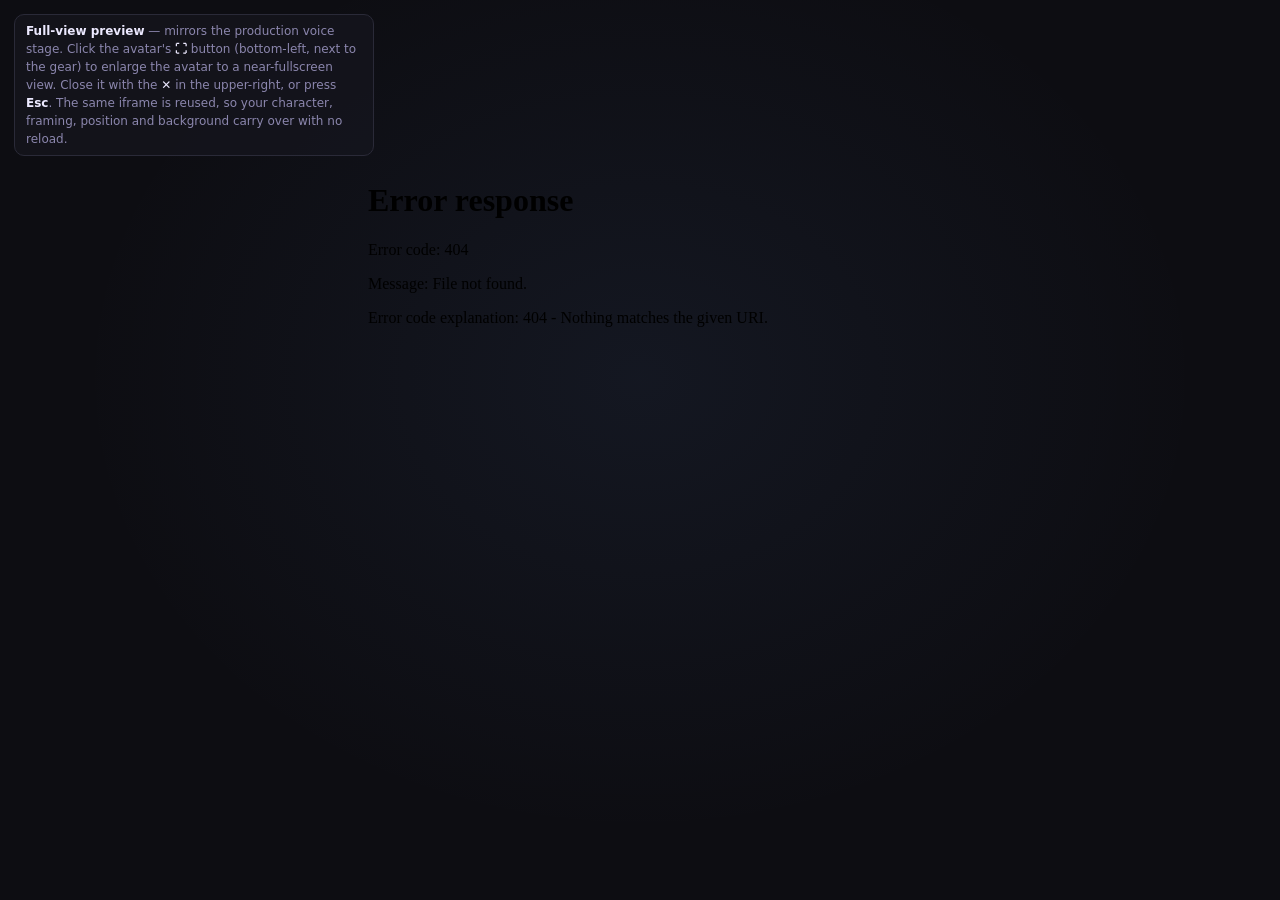
==== web/public/avatar-full-preview.html @ 0a576bc6 "avatar: enlarge-to-near-fullscreen toggle (⛶ to open, ✕ / Esc to close) The voice stage's avatar now" ====
<!doctype html>
<html lang="en">
<head>
<meta charset="utf-8">
<meta name="viewport" content="width=device-width, initial-scale=1">
<title>Avatar Lab — full-view preview (voice-stage host)</title>
<style>
:root{
  --canvas:#0d0d12; --surface:#16161f; --line:#2a2a38; --fg:#ece9ff; --fg-muted:#8b86ad;
  --accent:#ff6b9d;
}
*{box-sizing:border-box}
html,body{height:100%;margin:0}
body{font-family:"M PLUS Rounded 1c","Nunito",ui-rounded,"Segoe UI",system-ui,sans-serif;color:var(--fg);background:var(--canvas);overflow:hidden}

/* Mimic the voice stage: a dark panel with the avatar in a square slot, centred. */
.stage{position:relative;width:100%;height:100%;
  background:radial-gradient(ellipse at 50% 42%, rgba(111,158,238,.07), transparent 62%), var(--canvas);}
.presence{position:absolute;left:50%;top:49%;transform:translate(-50%,-50%);
  width:min(92%,560px);max-width:92%;display:flex;flex-direction:column;align-items:center;
  transition:all .6s cubic-bezier(.22,1,.36,1);}
.avatar{width:100%;line-height:0;transition:width .6s cubic-bezier(.22,1,.36,1)}
.avatar iframe{display:block;width:100%;aspect-ratio:1;height:auto;border:0;background:transparent}
/* Near-fullscreen: the slot grows to a centred near-viewport panel. */
.stage.is-full .presence{left:0;top:0;transform:none;width:calc(100% - 24px);
  height:calc(100% - 24px);max-width:calc(100% - 24px);padding:14px;
  display:flex;align-items:center;justify-content:center;
  background:color-mix(in srgb, var(--surface) 55%, transparent);
  border:1px solid var(--line);border-radius:24px;backdrop-filter:blur(8px);
  box-shadow:0 30px 90px #0007;}
.stage.is-full .avatar{width:100%;height:100%}
.stage.is-full .avatar iframe{aspect-ratio:auto;height:100%}

/* The host's ✕ (upper-right) — mirrors the production voice-stage close button.
   Only visible while the enlarged view is active. The avatar page's own ✕ is hidden
   in this (in-iframe) context, so this is the single close control. */
.close{position:absolute;top:14px;right:14px;z-index:20;width:42px;height:42px;border-radius:50%;
  border:1px solid var(--line);background:var(--surface);color:var(--fg);font-size:18px;line-height:1;
  cursor:pointer;display:grid;place-items:center;box-shadow:0 4px 18px #0006;
  transition:background .2s,transform .2s,opacity .2s;opacity:0;pointer-events:none;}
.close:hover{background:var(--accent);transform:translateY(-2px)}
.stage.is-full .close{opacity:1;pointer-events:auto}

.hint{position:absolute;top:14px;left:14px;z-index:10;font-size:12px;color:var(--fg-muted);
  background:color-mix(in srgb, var(--surface) 70%, transparent);border:1px solid var(--line);
  border-radius:10px;padding:7px 11px;max-width:360px;line-height:1.5;}
.hint b{color:var(--fg)}
</style>
</head>
<body>
  <div class="stage" id="stage">
    <div class="hint">
      <b>Full-view preview</b> — mirrors the production voice stage. Click the avatar's <b>⛶</b> button
      (bottom-left, next to the gear) to enlarge the avatar to a near-fullscreen view. Close it with the
      <b>✕</b> in the upper-right, or press <b>Esc</b>. The same iframe is reused, so your character,
      framing, position and background carry over with no reload.
    </div>
    <div class="presence">
      <div class="avatar"><iframe id="frame" src="/avatar/index.html?embed=1" title="Avatar" allowfullscreen></iframe></div>
    </div>
    <button type="button" class="close" id="closeBtn" title="Return to the small avatar" aria-label="Return to the small avatar">✕</button>
  </div>
<script>
  const stage = document.getElementById("stage");
  const frame = document.getElementById("frame");
  const post = (m) => frame.contentWindow?.postMessage({ avatar: m }, location.origin);
  let full = false;
  function setFull(on) {
    full = on;
    stage.classList.toggle("is-full", on);
    post({ full: on });          // drive the avatar page's enlarged state (its ✕ hides itself in-iframe)
  }
  // The avatar page's own ⛶ asks its host (this window) to enlarge; its ✕ / Esc collapse it.
  window.addEventListener("message", (e) => {
    const req = e.data && e.data.avatarRequest;
    if (!req || typeof req.action !== "string") return;
    if (e.origin !== location.origin && e.origin !== "null") return;
    setFull(req.action === "expand");
  });
  document.getElementById("closeBtn").onclick = () => setFull(false);
  window.addEventListener("keydown", (e) => { if (e.key === "Escape" && full) setFull(false); });
  frame.addEventListener("load", () => post({ full }));
</script>
</body>
</html>
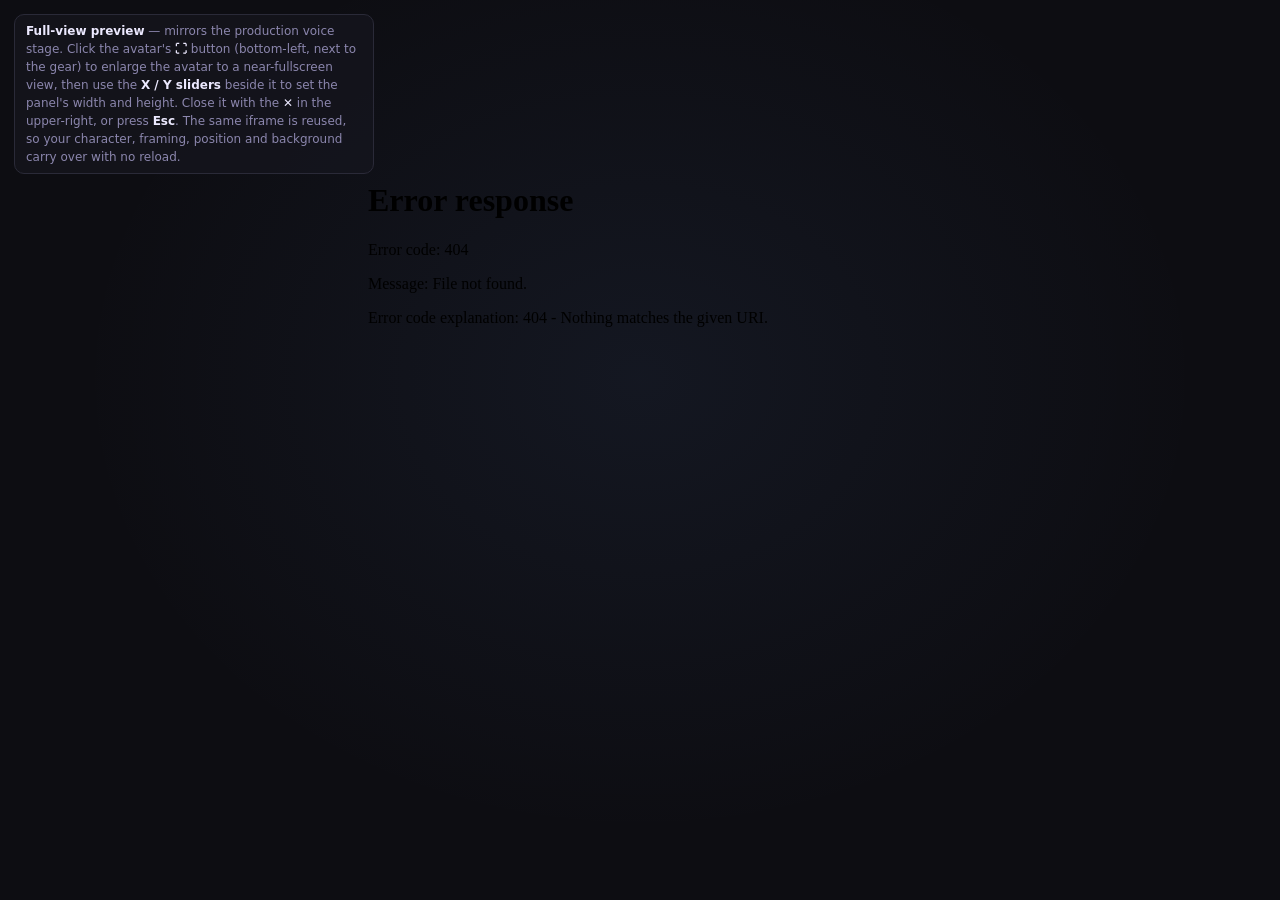
==== commit 477d1c4d: "avatar: X/Y panel-size sliders next to the enlarge button The avatar is an iframe, so it cannot resi" ====
--- a/web/public/avatar-full-preview.html
+++ b/web/public/avatar-full-preview.html
@@ -21,9 +21,14 @@
   transition:all .6s cubic-bezier(.22,1,.36,1);}
 .avatar{width:100%;line-height:0;transition:width .6s cubic-bezier(.22,1,.36,1)}
 .avatar iframe{display:block;width:100%;aspect-ratio:1;height:auto;border:0;background:transparent}
-/* Near-fullscreen: the slot grows to a centred near-viewport panel. */
-.stage.is-full .presence{left:0;top:0;transform:none;width:calc(100% - 24px);
-  height:calc(100% - 24px);max-width:calc(100% - 24px);padding:14px;
+/* Near-fullscreen: the slot grows to a centred panel. --avatar-x / --avatar-y
+   (set by the host from the avatar page's X/Y sliders, 20-100) scale it; 100/100
+   is the original near-fullscreen panel. */
+.stage.is-full .presence{left:0;top:0;transform:none;
+  width:calc((100% - 24px) * var(--avatar-x, 100) / 100);
+  height:calc((100% - 24px) * var(--avatar-y, 100) / 100);
+  max-width:calc((100% - 24px) * var(--avatar-x, 100) / 100);
+  padding:14px;
   display:flex;align-items:center;justify-content:center;
   background:color-mix(in srgb, var(--surface) 55%, transparent);
   border:1px solid var(--line);border-radius:24px;backdrop-filter:blur(8px);
@@ -51,7 +56,8 @@
   <div class="stage" id="stage">
     <div class="hint">
       <b>Full-view preview</b> — mirrors the production voice stage. Click the avatar's <b>⛶</b> button
-      (bottom-left, next to the gear) to enlarge the avatar to a near-fullscreen view. Close it with the
+      (bottom-left, next to the gear) to enlarge the avatar to a near-fullscreen view, then use the
+      <b>X / Y sliders</b> beside it to set the panel's width and height. Close it with the
       <b>✕</b> in the upper-right, or press <b>Esc</b>. The same iframe is reused, so your character,
       framing, position and background carry over with no reload.
     </div>
@@ -64,22 +70,37 @@
   const stage = document.getElementById("stage");
   const frame = document.getElementById("frame");
   const post = (m) => frame.contentWindow?.postMessage({ avatar: m }, location.origin);
-  let full = false;
+  let full = false, size = { x: 100, y: 100 };
+  try {
+    const saved = JSON.parse(localStorage.getItem("voiceAvatarSize") || "");
+    if (saved && +saved.x && +saved.y) size = { x: Math.max(20, Math.min(100, +saved.x)), y: Math.max(20, Math.min(100, +saved.y)) };
+  } catch {}
   function setFull(on) {
     full = on;
     stage.classList.toggle("is-full", on);
     post({ full: on });          // drive the avatar page's enlarged state (its ✕ hides itself in-iframe)
   }
-  // The avatar page's own ⛶ asks its host (this window) to enlarge; its ✕ / Esc collapse it.
+  function setSize(x, y) {
+    size = { x: Math.max(20, Math.min(100, Math.round(+x || 100))), y: Math.max(20, Math.min(100, Math.round(+y || 100))) };
+    stage.style.setProperty("--avatar-x", size.x);
+    stage.style.setProperty("--avatar-y", size.y);
+    localStorage.setItem("voiceAvatarSize", JSON.stringify(size));
+    setFull(true);               // sizing the panel implies the enlarged view
+    post({ panelSize: size });   // mirror the applied size onto the avatar page's sliders
+  }
+  // The avatar page's ⛶ asks its host (this window) to enlarge; its ✕ / Esc collapse it;
+  // its X/Y sliders ask for a specific panel size.
   window.addEventListener("message", (e) => {
     const req = e.data && e.data.avatarRequest;
     if (!req || typeof req.action !== "string") return;
     if (e.origin !== location.origin && e.origin !== "null") return;
-    setFull(req.action === "expand");
+    if (req.action === "expand") setFull(true);
+    else if (req.action === "collapse") setFull(false);
+    else if (req.action === "size") setSize(req.x, req.y);
   });
   document.getElementById("closeBtn").onclick = () => setFull(false);
   window.addEventListener("keydown", (e) => { if (e.key === "Escape" && full) setFull(false); });
-  frame.addEventListener("load", () => post({ full }));
+  frame.addEventListener("load", () => { post({ full }); post({ panelSize: size }); });
 </script>
 </body>
 </html>
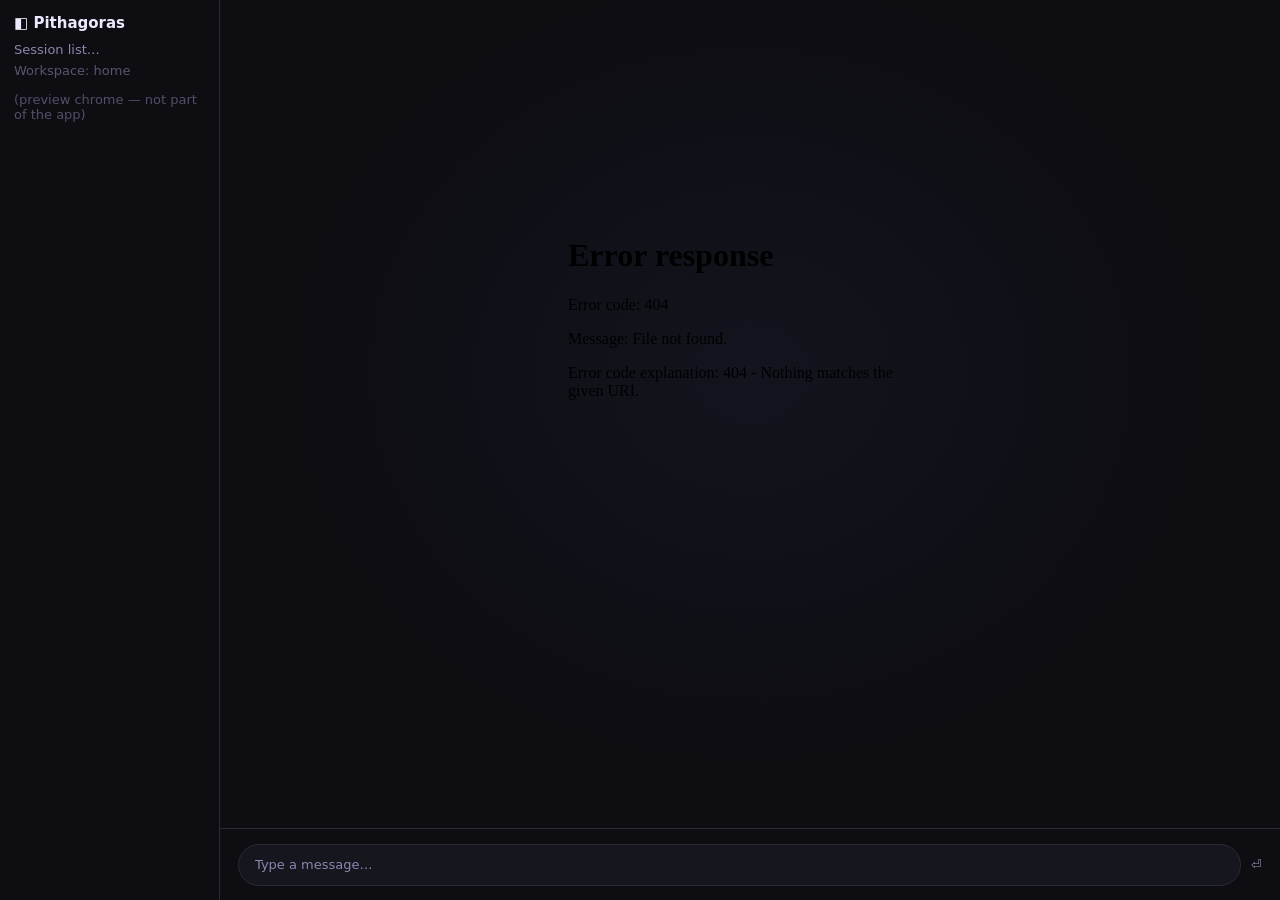
==== commit 082165f6: "avatar: enlarge (⛶) now covers the whole page, not just the stage sub-area The enlarged avatar panel" ====
--- a/web/public/avatar-full-preview.html
+++ b/web/public/avatar-full-preview.html
@@ -3,7 +3,7 @@
 <head>
 <meta charset="utf-8">
 <meta name="viewport" content="width=device-width, initial-scale=1">
-<title>Avatar Lab — full-view preview (voice-stage host)</title>
+<title>Avatar Lab — full-page overlay preview (voice-stage host)</title>
 <style>
 :root{
   --canvas:#0d0d12; --surface:#16161f; --line:#2a2a38; --fg:#ece9ff; --fg-muted:#8b86ad;
@@ -13,68 +13,104 @@
 html,body{height:100%;margin:0}
 body{font-family:"M PLUS Rounded 1c","Nunito",ui-rounded,"Segoe UI",system-ui,sans-serif;color:var(--fg);background:var(--canvas);overflow:hidden}
 
-/* Mimic the voice stage: a dark panel with the avatar in a square slot, centred. */
-.stage{position:relative;width:100%;height:100%;
-  background:radial-gradient(ellipse at 50% 42%, rgba(111,158,238,.07), transparent 62%), var(--canvas);}
-.presence{position:absolute;left:50%;top:49%;transform:translate(-50%,-50%);
-  width:min(92%,560px);max-width:92%;display:flex;flex-direction:column;align-items:center;
-  transition:all .6s cubic-bezier(.22,1,.36,1);}
-.avatar{width:100%;line-height:0;transition:width .6s cubic-bezier(.22,1,.36,1)}
+/* ---- Faithful copy of the production layout (App.tsx / Chat.tsx / index.css) ----
+   root: flex row -> [sidebar] [main] ; main: flex col -> [workspace];
+   workspace: flex col (container-type: inline-size) -> [voiceHost] [composer];
+   stage: relative + isolation + container-type: inline-size + overflow hidden (flex:1).
+   The stage is therefore a SUB-AREA of the page, like in production. */
+.root{display:flex;height:100dvh;overflow:hidden;background:var(--canvas)}
+.sidebar{width:220px;flex-shrink:0;border-right:1px solid var(--line);padding:14px;color:var(--fg-muted);font-size:13px}
+.sidebar b{color:var(--fg);font-size:15px;display:block;margin-bottom:10px}
+.main{flex:1;min-width:0;display:flex;flex-direction:column;overflow:hidden}
+.session-workspace{position:relative;flex:1;min-height:0;display:flex;flex-direction:column;container-type:inline-size}
+.voice-host{flex:1;min-height:0;display:flex;flex-direction:column}
+.composer{height:72px;flex-shrink:0;border-top:1px solid var(--line);display:flex;align-items:center;padding:0 18px;color:var(--fg-muted);font-size:13px;gap:10px}
+.composer .fake-input{flex:1;height:42px;border-radius:22px;border:1px solid var(--line);background:var(--surface);display:flex;align-items:center;padding:0 16px}
+.stage{position:relative;flex:1;min-height:360px;overflow:hidden;isolation:isolate;container-type:inline-size;
+  background:radial-gradient(ellipse at 50% 45%, rgba(111,158,238,.055), transparent 62%), var(--canvas);}
+
+/* small slot (as in production) */
+.presence{position:absolute;z-index:3;left:50%;top:49%;transform:translate(-50%,-50%);
+  width:380px;max-width:92%;display:flex;flex-direction:column;align-items:center;
+  transition:left .6s cubic-bezier(.22,1,.36,1),top .6s,width .6s,height .6s;}
+.avatar{width:100%;line-height:0}
 .avatar iframe{display:block;width:100%;aspect-ratio:1;height:auto;border:0;background:transparent}
-/* Near-fullscreen: the slot grows to a centred panel. --avatar-x / --avatar-y
-   (set by the host from the avatar page's X/Y sliders, 20-100) scale it; 100/100
-   is the original near-fullscreen panel. */
-.stage.is-full .presence{left:0;top:0;transform:none;
-  width:calc((100% - 24px) * var(--avatar-x, 100) / 100);
-  height:calc((100% - 24px) * var(--avatar-y, 100) / 100);
-  max-width:calc((100% - 24px) * var(--avatar-x, 100) / 100);
-  padding:14px;
-  display:flex;align-items:center;justify-content:center;
-  background:color-mix(in srgb, var(--surface) 55%, transparent);
-  border:1px solid var(--line);border-radius:24px;backdrop-filter:blur(8px);
-  box-shadow:0 30px 90px #0007;}
+
+/* ---- Enlarged = page-level overlay (mirrors .voice-stage.is-avatar-expanded) ---- */
+.stage.is-full{position:fixed;inset:0;width:100vw;height:100vh;z-index:999;overflow:hidden}
+/* mirror .session-workspace:has(.voice-stage.is-avatar-expanded){container-type:normal} */
+.session-workspace:has(.stage.is-full){container-type:normal}
+/* mirror .voice-stage.is-avatar-expanded .voice-presence (X/Y % of the stage=viewport) */
+.stage.is-full .presence{
+  left:0;top:0;transform:none;
+  width:calc((100% - 28px) * var(--avatar-x,100) / 100);
+  height:calc(100% * var(--avatar-y,100) / 100);
+  max-width:calc((100% - 28px) * var(--avatar-x,100) / 100);
+  display:flex;align-items:center;justify-content:center;padding:14px;
+  background:color-mix(in srgb, var(--surface) 62%, transparent);
+  border:1px solid var(--line);border-radius:24px;
+  box-shadow:0 30px 90px #0006;backdrop-filter:blur(10px);
+}
 .stage.is-full .avatar{width:100%;height:100%}
 .stage.is-full .avatar iframe{aspect-ratio:auto;height:100%}
+/* the mic/mute/end row floats over the panel's lower edge (mirrors production) */
+.stage-controls{display:none}
+.stage.is-full .stage-controls{
+  display:flex;gap:14px;position:absolute;left:50%;bottom:18px;transform:translateX(-50%);z-index:8;
+}
+.stage.is-full .stage-controls .dot{width:46px;height:46px;border-radius:50%;border:1px solid var(--line);background:var(--surface);display:grid;place-items:center;font-size:15px;cursor:pointer}
 
-/* The host's ✕ (upper-right) — mirrors the production voice-stage close button.
-   Only visible while the enlarged view is active. The avatar page's own ✕ is hidden
-   in this (in-iframe) context, so this is the single close control. */
-.close{position:absolute;top:14px;right:14px;z-index:20;width:42px;height:42px;border-radius:50%;
+/* host ✕ (upper-right) + hint (only while expanded) */
+.close{position:absolute;top:14px;right:14px;z-index:9999;width:42px;height:42px;border-radius:50%;
   border:1px solid var(--line);background:var(--surface);color:var(--fg);font-size:18px;line-height:1;
   cursor:pointer;display:grid;place-items:center;box-shadow:0 4px 18px #0006;
-  transition:background .2s,transform .2s,opacity .2s;opacity:0;pointer-events:none;}
-.close:hover{background:var(--accent);transform:translateY(-2px)}
+  transition:opacity .2s;opacity:0;pointer-events:none;}
+.close:hover{background:var(--accent)}
 .stage.is-full .close{opacity:1;pointer-events:auto}
-
-.hint{position:absolute;top:14px;left:14px;z-index:10;font-size:12px;color:var(--fg-muted);
+.hint{position:absolute;top:14px;left:14px;z-index:9998;font-size:12px;color:var(--fg-muted);
   background:color-mix(in srgb, var(--surface) 70%, transparent);border:1px solid var(--line);
-  border-radius:10px;padding:7px 11px;max-width:360px;line-height:1.5;}
+  border-radius:10px;padding:7px 11px;max-width:340px;line-height:1.5;opacity:0;pointer-events:none;transition:opacity .2s}
 .hint b{color:var(--fg)}
+.stage.is-full .hint{opacity:1}
 </style>
 </head>
 <body>
-  <div class="stage" id="stage">
-    <div class="hint">
-      <b>Full-view preview</b> — mirrors the production voice stage. Click the avatar's <b>⛶</b> button
-      (bottom-left, next to the gear) to enlarge the avatar to a near-fullscreen view, then use the
-      <b>X / Y sliders</b> beside it to set the panel's width and height. Close it with the
-      <b>✕</b> in the upper-right, or press <b>Esc</b>. The same iframe is reused, so your character,
-      framing, position and background carry over with no reload.
+  <div class="root">
+    <div class="sidebar"><b>◧ Pithagoras</b>
+      <div>Session list…</div>
+      <div style="opacity:.6;margin-top:6px">Workspace: home</div>
+      <div style="opacity:.55;margin-top:14px">(preview chrome — not part of the app)</div>
     </div>
-    <div class="presence">
-      <div class="avatar"><iframe id="frame" src="/avatar/index.html?embed=1" title="Avatar" allowfullscreen></iframe></div>
+    <div class="main">
+      <div class="session-workspace">
+        <div class="voice-host">
+          <div class="stage" id="stage">
+            <div class="presence">
+              <div class="avatar"><iframe id="frame" src="/avatar/index.html?embed=1" title="Avatar" allowfullscreen></iframe></div>
+              <div class="stage-controls">
+                <div class="dot" title="Orb/Avatar">◉</div>
+                <div class="dot" title="End">✕</div>
+                <div class="dot" title="Mute mic">🎙</div>
+              </div>
+            </div>
+          </div>
+        </div>
+        <div class="composer"><div class="fake-input">Type a message…</div><span>⏎</span></div>
+      </div>
     </div>
-    <button type="button" class="close" id="closeBtn" title="Return to the small avatar" aria-label="Return to the small avatar">✕</button>
+  </div>
+  <button type="button" class="close" id="closeBtn" title="Return to the small avatar" aria-label="Return to the small avatar">✕</button>
+  <div class="hint" id="hint">
+    <b>Full-page overlay preview</b> — mirrors the production voice stage. The avatar sits in a
+    <b>sub-area</b> of the page (next to the sidebar/composer). Click its <b>⛶</b> button to enlarge:
+    the stage becomes a <b>page-level overlay</b> (fixed to the viewport), and the <b>X / Y sliders</b>
+    set the size as % of the <b>whole page</b> (100/100 = the entire window). Close with <b>✕</b> or <b>Esc</b>.
   </div>
 <script>
   const stage = document.getElementById("stage");
   const frame = document.getElementById("frame");
   const post = (m) => frame.contentWindow?.postMessage({ avatar: m }, location.origin);
   let full = false, size = { x: 100, y: 100 };
-  try {
-    const saved = JSON.parse(localStorage.getItem("voiceAvatarSize") || "");
-    if (saved && +saved.x && +saved.y) size = { x: Math.max(20, Math.min(100, +saved.x)), y: Math.max(20, Math.min(100, +saved.y)) };
-  } catch {}
   function setFull(on) {
     full = on;
     stage.classList.toggle("is-full", on);
@@ -84,17 +120,15 @@
     size = { x: Math.max(20, Math.min(100, Math.round(+x || 100))), y: Math.max(20, Math.min(100, Math.round(+y || 100))) };
     stage.style.setProperty("--avatar-x", size.x);
     stage.style.setProperty("--avatar-y", size.y);
-    localStorage.setItem("voiceAvatarSize", JSON.stringify(size));
     setFull(true);               // sizing the panel implies the enlarged view
     post({ panelSize: size });   // mirror the applied size onto the avatar page's sliders
   }
-  // The avatar page's ⛶ asks its host (this window) to enlarge; its ✕ / Esc collapse it;
-  // its X/Y sliders ask for a specific panel size.
+  // ⛶ always maximizes (near-fullscreen, 100/100); ✕ / Esc collapse; X/Y size while open.
   window.addEventListener("message", (e) => {
     const req = e.data && e.data.avatarRequest;
     if (!req || typeof req.action !== "string") return;
     if (e.origin !== location.origin && e.origin !== "null") return;
-    if (req.action === "expand") setFull(true);
+    if (req.action === "expand") setSize(100, 100);
     else if (req.action === "collapse") setFull(false);
     else if (req.action === "size") setSize(req.x, req.y);
   });
